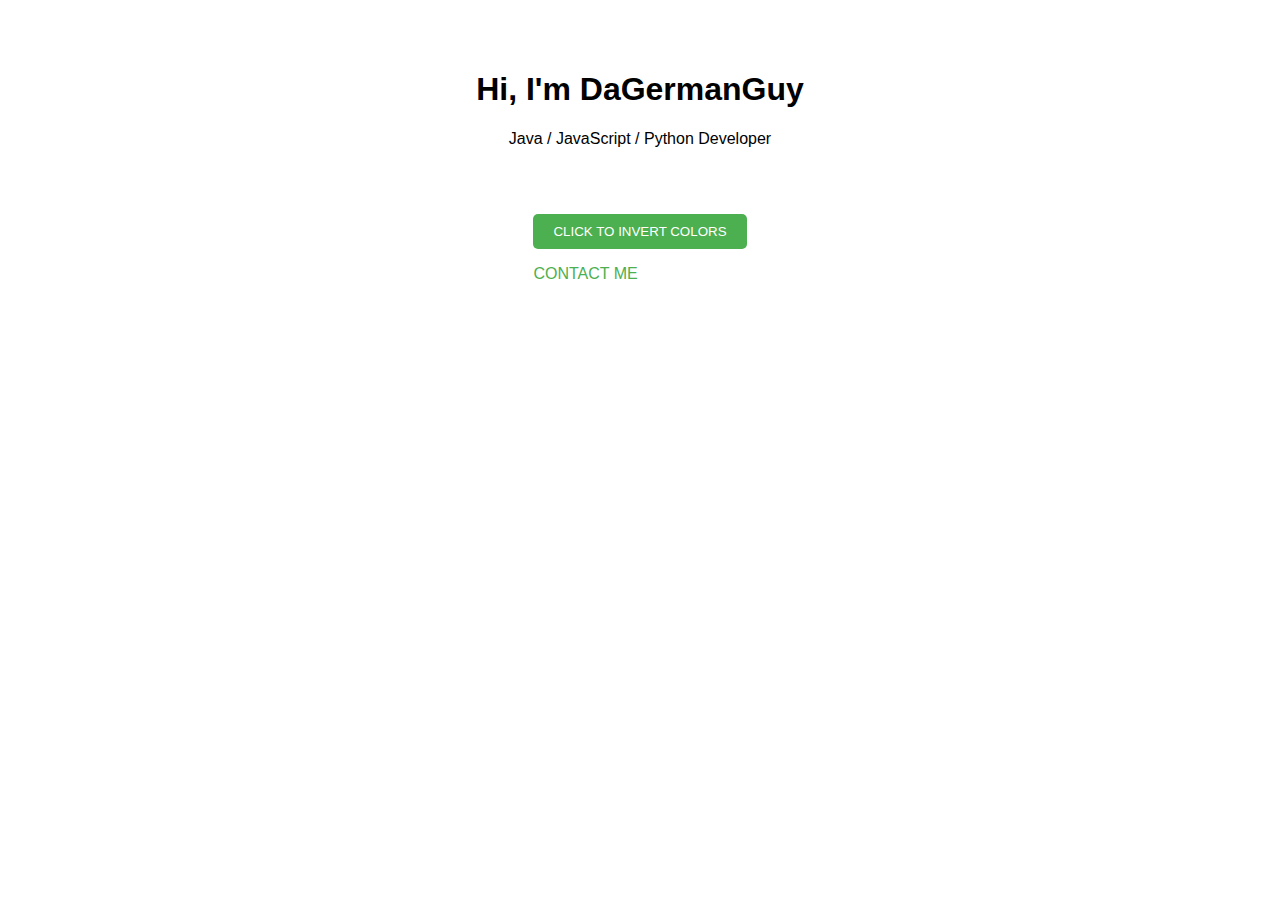
==== index.html @ 4b033ba6 "impl" ====
<!DOCTYPE html>
<html lang="en">
<head>
    <meta charset="UTF-8">
    <meta name="viewport" content="width=device-width, initial-scale=1.0">
    <title>DaTTV</title>
    <link rel="stylesheet" href="styles.css">
</head>
<body>
    <header>
        <h1>Hi, I'm DaGermanGuy</h1>
        <p>Java / JavaScript / Python Developer</p>
    </header>
    <main>
        <button id="invert-colors">CLICK TO INVERT COLORS</button>
        <p>
            <a href="mailto:admin@freezy.me" id="contact-me">CONTACT ME</a>
        </p>
    </main>
    <script src="script.js"></script>
</body>
</html>
---- styles.css ----
body {
    font-family: Arial, sans-serif;
    display: flex;
    flex-direction: column;
    align-items: center;
    margin-top: 50px;
}

header {
    text-align: center;
}

button {
    cursor: pointer;
    margin-top: 50px;
    padding: 10px 20px;
    border: none;
    border-radius: 5px;
    background-color: #4CAF50;
    color: white;
}

a {
    text-decoration: none;
    color: #4CAF50;
}
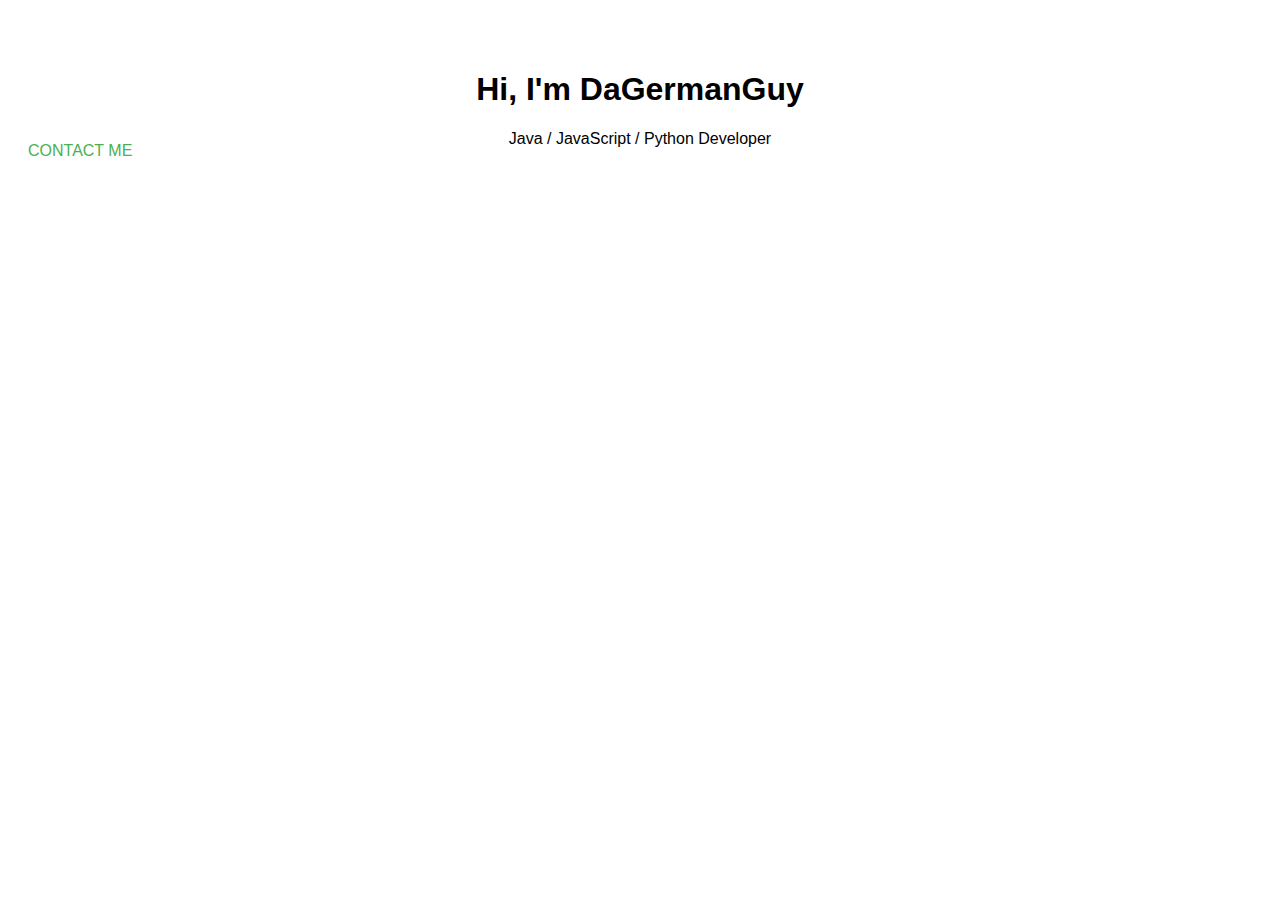
==== commit 76f09c8d: "c" ====
--- a/index.html
+++ b/index.html
@@ -12,11 +12,9 @@
         <p>Java / JavaScript / Python Developer</p>
     </header>
     <main>
-        <button id="invert-colors">CLICK TO INVERT COLORS</button>
         <p>
             <a href="mailto:admin@freezy.me" id="contact-me">CONTACT ME</a>
         </p>
     </main>
-    <script src="script.js"></script>
 </body>
 </html>--- a/styles.css
+++ b/styles.css
@@ -4,6 +4,7 @@
     flex-direction: column;
     align-items: center;
     margin-top: 50px;
+    position: relative; /* Add this line to create a positioning context */
 }
 
 header {
@@ -23,4 +24,10 @@
 a {
     text-decoration: none;
     color: #4CAF50;
+}
+
+#contact-me {
+    position: absolute; /* Position absolutely within the positioned relative parent */
+    bottom: 20px; /* Distance from the bottom edge */
+    left: 20px; /* Distance from the left edge */
 }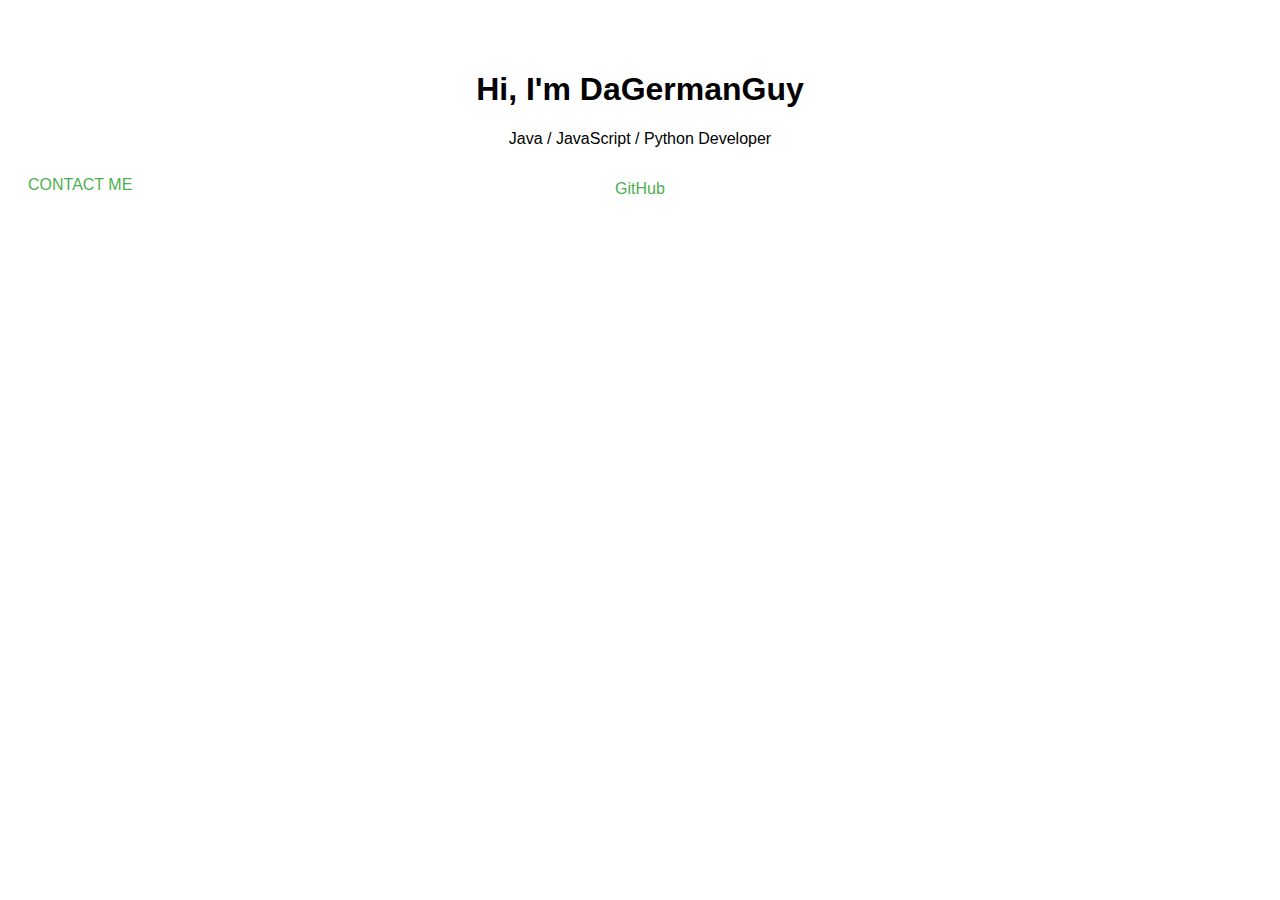
==== commit 5c5f0a01: "c" ====
--- a/index.html
+++ b/index.html
@@ -14,6 +14,7 @@
     <main>
         <p>
             <a href="mailto:admin@freezy.me" id="contact-me">CONTACT ME</a>
+            <a href="https://github.com/DrFreezyYT">GitHub</a>
         </p>
     </main>
 </body>
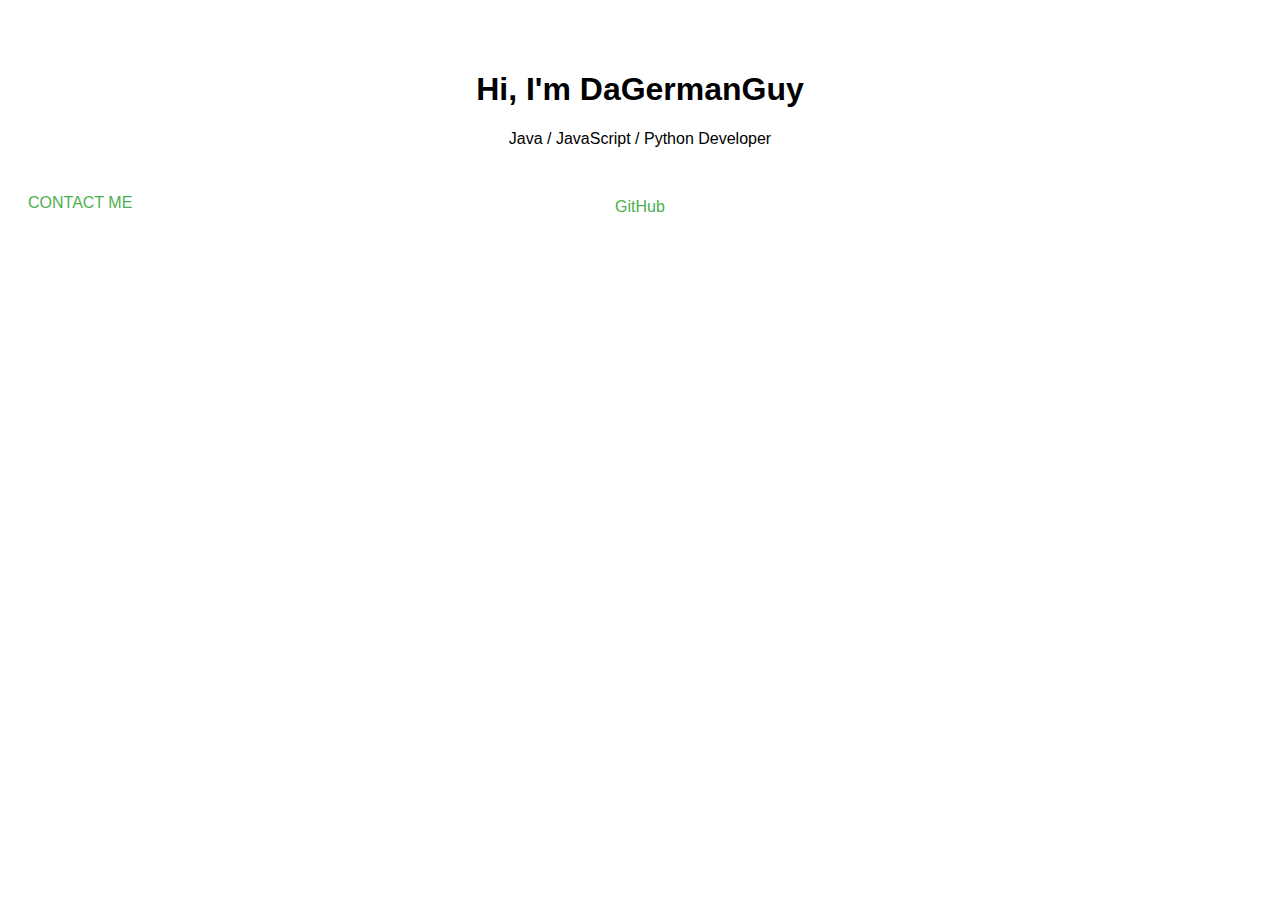
==== commit 161ba34e: "c" ====
--- a/index.html
+++ b/index.html
@@ -13,7 +13,7 @@
     </header>
     <main>
         <p>
-            <a href="mailto:admin@freezy.me" id="contact-me">CONTACT ME</a>
+            <a href="mailto:admin@freezy.me" id="contact-me">CONTACT ME</a><br>
             <a href="https://github.com/DrFreezyYT">GitHub</a>
         </p>
     </main>
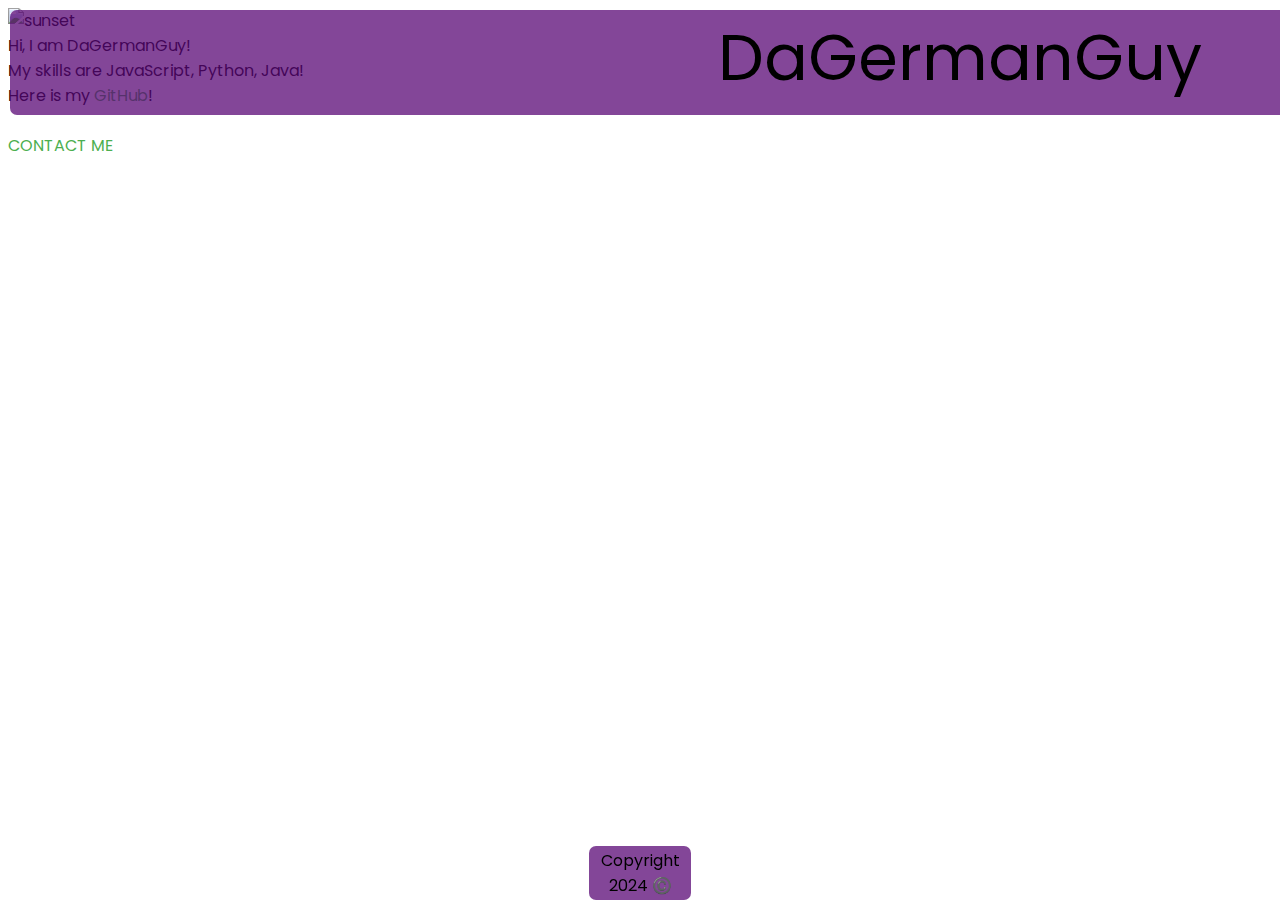
==== commit b63d2cc4: "edidet some things" ====
--- a/index.html
+++ b/index.html
@@ -5,17 +5,24 @@
     <meta name="viewport" content="width=device-width, initial-scale=1.0">
     <title>DaTTV</title>
     <link rel="stylesheet" href="styles.css">
+    <link rel="shortcut icon" href="https://i.ibb.co/BjKv8mF/imgur-sunset.png" type="image/x-icon">
 </head>
 <body>
-    <header>
-        <h1>Hi, I'm DaGermanGuy</h1>
-        <p>Java / JavaScript / Python Developer</p>
-    </header>
-    <main>
-        <p>
-            <a href="mailto:admin@freezy.me" id="contact-me">CONTACT ME</a><br>
-            <a href="https://github.com/DrFreezyYT">GitHub</a>
-        </p>
-    </main>
+    <div class="header">
+        <div class="head-text">DaGermanGuy</div>
+    </div>
+    <div class="img-one"><img src="https://i.ibb.co/BjKv8mF/imgur-sunset.png" alt="sunset" width="550" height="550"></div>
+    <div class="text-box-one">
+        <div class="text-box-one-text">
+            Hi, I am DaGermanGuy!<br>
+            My skills are JavaScript, Python, Java!<br>
+            Here is my <a href="https://github.com/DrFreezyYT">GitHub</a>!<br>
+            <br>
+            <a href="mailto:admin@freezy.me">CONTACT ME</a>
+        </div>
+    </div>
+    <div class="footnote">
+        <div class="foot-text">Copyright 2024 ©️</div>
+    </div>
 </body>
 </html>--- a/styles.css
+++ b/styles.css
@@ -1,33 +1,52 @@
-body {
-    font-family: Arial, sans-serif;
-    display: flex;
-    flex-direction: column;
-    align-items: center;
-    margin-top: 50px;
-    position: relative; /* Add this line to create a positioning context */
-}
-
-header {
-    text-align: center;
-}
-
-button {
-    cursor: pointer;
-    margin-top: 50px;
-    padding: 10px 20px;
-    border: none;
-    border-radius: 5px;
-    background-color: #4CAF50;
-    color: white;
-}
-
-a {
-    text-decoration: none;
-    color: #4CAF50;
-}
-
-#contact-me {
-    position: absolute; /* Position absolutely within the positioned relative parent */
-    bottom: 20px; /* Distance from the bottom edge */
-    left: 20px; /* Distance from the left edge */
+@import url('https://fonts.googleapis.com/css2?family=Poppins:ital,wght@0,100;0,200;0,300;0,400;0,500;0,600;0,700;0,800;0,900;1,100;1,200;1,300;1,400;1,500;1,600;1,700;1,800;1,900&display=swap');
+* {
+    font-family: "Poppins", sans-serif;
+}
+.header {
+    position: fixed;
+    top: 0;
+    left: 0;
+    right: 0;
+    margin: 10px;
+    border-radius: 7px;
+    width: 1900px;
+    height: 105px;
+    background: rgba(89, 8, 118, 0.75);
+}
+.header .head-text {
+    text-align: center;
+    font-size: 64px;
+}
+.footnote {
+    position: fixed;
+    bottom: 0;
+    left: 46.037vw;
+    right: 46.037vw;
+    padding: 2px;
+    border-radius: 7px;
+    background: rgba(89, 8, 118, 0.75);
+}
+.footnote .foot-text {
+    text-align: center;
+}
+
+button {
+    cursor: pointer;
+    margin-top: 50px;
+    padding: 10px 20px;
+    border: none;
+    border-radius: 5px;
+    background-color: #4CAF50;
+    color: white;
+}
+
+a {
+    text-decoration: none;
+    color: #4CAF50;
+}
+
+#contact-me {
+    position: absolute; /* Position absolutely within the positioned relative parent */
+    bottom: 20px; /* Distance from the bottom edge */
+    left: 20px; /* Distance from the left edge */
 }